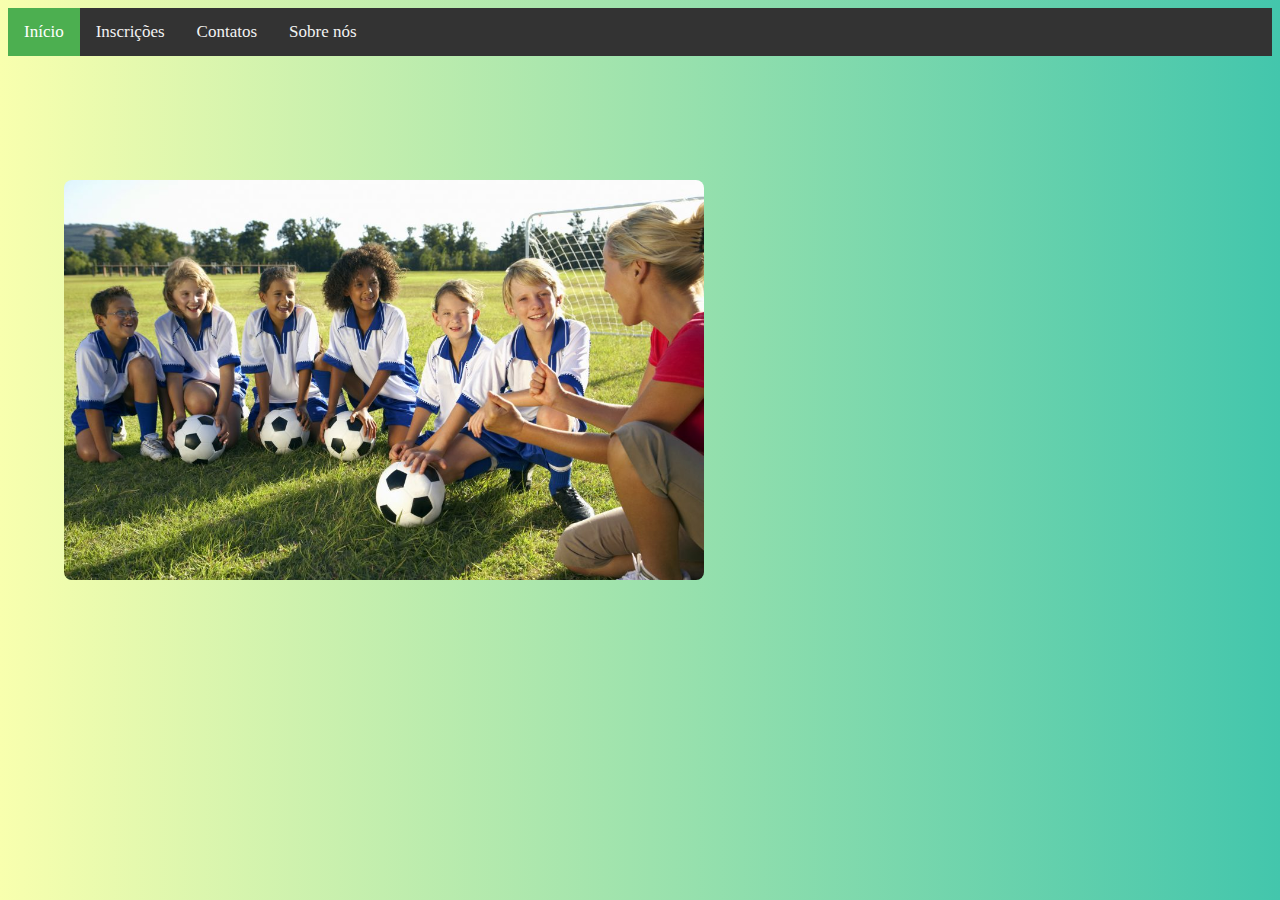
==== public/index.html @ bf1e39d4 "Inicio" ====
<!DOCTYPE html>
<html lang="pt-br">

<head>
    <meta charset="UTF-8">
    <link rel='stylesheet' type="text/css" href="style.css">
    <title>Escolinha :: Home</title>
</head>

<body>
    <div class="topnav">
        <a class="active" href="./index.html">Início</a>
        <a href="./inscr.html">Inscrições</a>
        <a href="#contact">Contatos</a>
        <a href="#about">Sobre nós</a>
    </div>


    <img src='../img/meninas.jpg' id='img1'>
</body>

</html>
---- public/style.css ----
.topnav {
    background-color: #333;
    overflow: hidden;
}

.topnav a {
    float: left;
    color: #f2f2f2;
    text-align: center;
    padding: 14px 16px;
    text-decoration: none;
    font-size: 17px;
    font: arial;
}

.topnav a:hover {
    background-color: #ddd;
    color: black;
}

.topnav a.active {
    background-color: #4CAF50;
    color: white;
}

#img1 {
    max-width: 50%;
    height: auto;
    position: absolute;
    top: 20%;
    left: 5%;
    border-radius: 8px;
}

.inscricao input[type=text],
select {
    width: 100%;
    padding: 12px 20px;
    margin: 8px 0;
    display: inline-block;
    border: 1px solid #ccc;
    border-radius: 8px;
    box-sizing: border-box;
}

.inscricao input[type=submit] {
    width: 100%;
    background-color: #4CAF50;
    color: white;
    padding: 14px 20px;
    margin: 8px 0;
    border: none;
    border-radius: 4px;
    cursor: pointer;
}

.inscricao {
    border-radius: 5px;
    background-color: #f2f2f2;
    padding: 20px;
    position: absolute;
    top: 20%;
    left: 15%;
}

body {
    background: #43C6AC;
    background: -webkit-linear-gradient(to right, #F8FFAE, #43C6AC);
    background: linear-gradient(to right, #F8FFAE, #43C6AC);
}
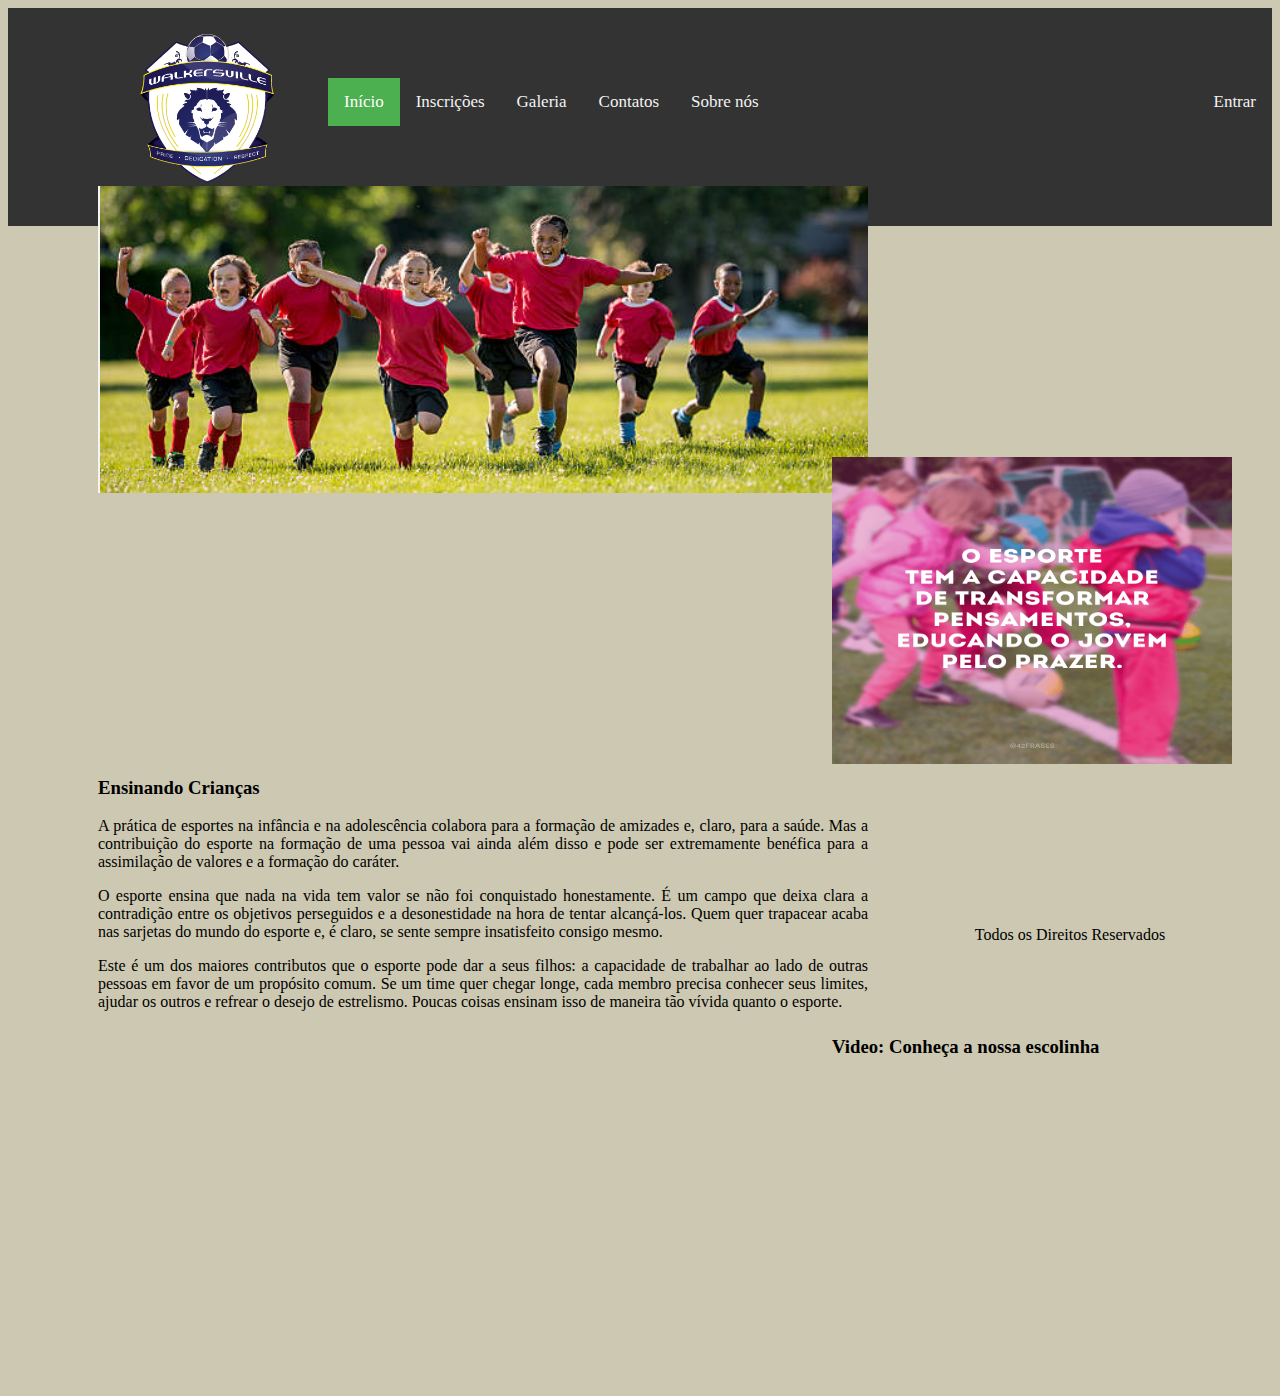
==== commit 95e5bf52: "second commit" ====
--- a/public/index.html
+++ b/public/index.html
@@ -8,15 +8,49 @@
 </head>
 
 <body>
-    <div class="topnav">
-        <a class="active" href="./index.html">Início</a>
-        <a href="./inscr.html">Inscrições</a>
-        <a href="#contact">Contatos</a>
-        <a href="#about">Sobre nós</a>
-    </div>
+    <header>
+        <div id="logo"> </div>
+        <div class="topnav">
+            <a class="active" href="./index.html">Início</a>
+            <a href="./inscr.html">Inscrições</a>
+            <a href="./galeria.html">Galeria</a>
+            <a href="./contato.html">Contatos</a>
+            <a href="./sobreNos.html">Sobre nós</a>
+            <a class="login" href="./login.html">Entrar</a>
+        </div>
+    </header>
+
+    <div id="principal"> 
+        <section id="capa">
+            <img src="../img/imagem10.PNG">
+        </section>  
+
+        <section id="depoimento">
+            <img src="../img/frase.png"  class="imagemDepoimento">
+        </section>
+
+        <section id="ensinar">
+            <h3>Ensinando Crianças</h3>
+            <p>A prática de esportes na infância e na adolescência colabora para a formação de amizades e, claro, para a saúde. Mas a contribuição do esporte na formação de uma pessoa vai ainda além disso e pode ser extremamente benéfica para a assimilação de valores e a formação do caráter.</p>
+            <p>O esporte ensina que nada na vida tem valor se não foi conquistado honestamente. É um campo que deixa clara a contradição entre os objetivos perseguidos e a desonestidade na hora de tentar alcançá-los. Quem quer trapacear acaba nas sarjetas do mundo do esporte e, é claro, se sente sempre insatisfeito consigo mesmo. </p>
+            <p>Este é um dos maiores contributos que o esporte pode dar a seus filhos: a capacidade de trabalhar ao lado de outras pessoas em favor de um propósito comum. Se um time quer chegar longe, cada membro precisa conhecer seus limites, ajudar os outros e refrear o desejo de estrelismo. Poucas coisas ensinam isso de maneira tão vívida quanto o esporte.</p>
 
 
-    <img src='../img/meninas.jpg' id='img1'>
+            
+        </section>
+
+        <section id="video">
+            <h3>Video: Conheça a nossa escolinha</h3>
+
+            <iframe width="400" height="315" src="https://www.youtube.com/embed/OOBntx-Zb_A" frameborder="0" allow="accelerometer; autoplay; encrypted-media; gyroscope; picture-in-picture" allowfullscreen></iframe>
+
+        </section>
+
+
+    </div>
+        <div id="rodape">
+           <p> Todos os Direitos Reservados</p>
+        </div>
 </body>
 
 </html>--- a/public/style.css
+++ b/public/style.css
@@ -1,7 +1,43 @@
+/* Corpo dos documentos definem a cor de fundo */
+body {
+    
+    background: #cdc8b1;
+}
+
+/* Cabeçalho  e menú das paginas estão localizados aqui*/
+header {
+    background-color: #333;
+    width: 100%;
+    padding-bottom: 0px;
+    margin-bottom: 0px;
+    
+}
+
+
+#logo{
+    background: url(../img/logo.png) no-repeat;
+    float: left;
+    padding-bottom: 190px ;
+    padding-left: 220px;
+    margin-left: 100px;
+    display: block;
+    background-size: 200px;
+    background-color: #333;
+
+}
 .topnav {
     background-color: #333;
     overflow: hidden;
-}
+    padding-bottom: 100px;
+    padding-right: 0px;
+    padding-top: 70px;
+    
+}
+
+.topnav .login{
+    float: right;
+}
+
 
 .topnav a {
     float: left;
@@ -11,6 +47,7 @@
     text-decoration: none;
     font-size: 17px;
     font: arial;
+
 }
 
 .topnav a:hover {
@@ -23,6 +60,63 @@
     color: white;
 }
 
+/* Pagina Principal com a parte Inicial */
+
+#principal{
+    margin-top: 0px;
+    padding-top: 0px;
+   background-color: #f2f2f2;
+}
+#capa{
+    
+    float: left;
+    margin-top: -40px;
+    margin-left: 90px;
+}
+
+#depoimento{
+    float: right;
+    margin-top: -40px;
+    margin-right: 40px;
+}
+
+.imagemDepoimento{
+
+    width: 400px;
+    height: 307px;
+
+}
+
+#ensinar{
+    padding-top: 30px;
+    width: 770px;
+    float: left;
+    margin-top: -40px;
+    margin-left: 90px;
+}
+
+
+#ensinar p{
+    text-align: justify;
+
+}
+
+#video{
+    padding-top: 30px;
+    float: right;
+    margin-top: -40px;
+    margin-right: 40px;
+
+}
+
+#rodape p{
+
+    padding-top: 0px;
+    margin-top: 700px;
+    text-align: center;
+}
+
+
 #img1 {
     max-width: 50%;
     height: auto;
@@ -31,6 +125,9 @@
     left: 5%;
     border-radius: 8px;
 }
+
+
+/* Pagina de Inscrição */
 
 .inscricao input[type=text],
 select {
@@ -57,14 +154,324 @@
 .inscricao {
     border-radius: 5px;
     background-color: #f2f2f2;
-    padding: 20px;
-    position: absolute;
-    top: 20%;
-    left: 15%;
-}
-
-body {
-    background: #43C6AC;
-    background: -webkit-linear-gradient(to right, #F8FFAE, #43C6AC);
-    background: linear-gradient(to right, #F8FFAE, #43C6AC);
+    padding: 30px;
+    margin-top: 60px;
+    position: absolute;
+    top: 21%;
+    left: 7%;
+    right: 4%;
+}
+
+#rodapeInsc p{
+
+    padding-top: 0px;
+    margin-top: 520px;
+    text-align: center;
+}
+/* Pagina da Galeria */
+
+#tudo {
+ border-radius: 5px;
+    background-color: #f2f2f2;
+    padding: 30px;
+    margin-top: 60px;
+    position: absolute;
+    top: 21%;
+    left: 7%;
+    right: 4%;
+
+    }
+.foto {
+    border:none;
+}
+
+#tudo h2{
+    text-align: center;
+}
+
+#tudo a img{
+    margin-left: 10px;
+    margin-bottom: 30px;
+}
+
+
+#galeria{
+    margin-left: 170px;
+}
+
+#tela img{
+    margin-left: 270px;
+}
+
+
+
+/* CSS para efeitos jQuery  */
+#tela {
+    margin-left: 250px;
+    width:620px;
+    height:410px;
+    margin: 15px 0;
+    
+}
+
+
+#rodapeGal p{
+
+    padding-top: 0px;
+    margin-top: 650px;
+    text-align: center;
+}
+
+
+/* Tela Contato */
+
+.contato {
+    border-radius: 5px;
+    background-color: #f2f2f2;
+    padding: 30px;
+    margin-top: 60px;
+    position: absolute;
+    top: 21%;
+    left: 7%;
+    right: 4%;
+}
+
+
+#rodapeCont p{
+
+    padding-top: 0px;
+    margin-top: 480px;
+    text-align: center;
+}
+
+
+/* Tela SobreNosS */
+
+.sobreNos {
+    border-radius: 5px;
+    background-color: #f2f2f2;
+    padding: 30px;
+    margin-top: 60px;
+    position: absolute;
+    top: 21%;
+    left: 7%;
+    right: 4%;
+}
+
+.sobreNos p {
+    text-align: justify;
+}
+.sobreNos h2 {
+    text-align: center;
+}
+
+.fotoSN {
+    width: 500px;
+    height: 300px;
+    margin: 0 auto;
+    display: block;
+} 
+
+#rodapeSN p{
+
+    padding-top: 0px;
+    margin-top: 1140px;
+    text-align: center;
+}
+
+/* Tela LOGIN  */
+
+.loginC {
+    border-radius: 5px;
+    background-color: #f2f2f2;
+    padding: 30px;
+    margin-top: 60px;
+    position: absolute;
+    top: 21%;
+    left: 7%;
+    right: 4%;
+}
+
+
+/* Configuração da Imagem */
+.imgcontainer {
+  text-align: center;
+  margin: 24px 0 12px 0;
+}
+
+
+img.avatar {
+  width: 10%;
+  border-radius: 50%;
+}
+
+
+input[type=text], input[type=password] {
+  width: 100%;
+  padding: 12px 20px;
+  margin: 8px 0;
+  display: inline-block;
+  border: 1px solid #ccc;
+  box-sizing: border-box;
+}
+
+.loginC input[type=button] {
+    width: 100%;
+    background-color: #4CAF50;
+    color: white;
+    padding: 14px 20px;
+    margin: 8px 0;
+    border: none;
+    border-radius: 4px;
+    cursor: pointer;
+}
+
+
+
+
+/* Esqueceu a senha  */
+span.psw {
+  float: right;
+  padding-top: 16px;
+}
+
+
+
+#rodapeL p{
+
+    padding-top: 0px;
+    margin-top: 410px;
+    text-align: center;
+}
+
+
+/* Tela Administrativa*/
+
+.adminC {
+    border-radius: 5px;
+    background-color: #f2f2f2;
+    padding: 30px;
+    margin-top: 60px;
+    position: absolute;
+    top: 21%;
+    left: 7%;
+    right: 4%;
+}
+.adminC h2{
+    text-align: center;
+}
+.adminC h3{
+    text-align: center;
+}
+
+.adminC ul li{
+
+    display: inline;
+    padding-left:130px;
+
+}
+.adminC ul li a{
+    text-decoration: none;
+
+}
+
+#rodapeAd p{
+
+    padding-top: 0px;
+    margin-top: 775px;
+    text-align: center;
+}
+
+/* Tela Cadastrar Aluno */
+
+.alunoP {
+    border-radius: 5px;
+    background-color: #f2f2f2;
+    padding: 30px;
+    margin-top: 60px;
+    position: absolute;
+    top: 21%;
+    left: 7%;
+    right: 4%;
+}
+
+.alunoP input[type=submit] {
+    width: 100%;
+    background-color: #4CAF50;
+    color: white;
+    padding: 14px 20px;
+    margin: 8px 0;
+    border: none;
+    border-radius: 4px;
+    cursor: pointer;
+}
+
+
+#rodapeAlunoP p{
+
+    padding-top: 0px;
+    margin-top: 520px;
+    text-align: center;
+}
+
+/* Tela Cadastrar Turma */
+.turmaP {
+    border-radius: 5px;
+    background-color: #f2f2f2;
+    padding: 30px;
+    margin-top: 60px;
+    position: absolute;
+    top: 21%;
+    left: 7%;
+    right: 4%;
+}
+
+.turmaP input[type=submit] {
+    width: 100%;
+    background-color: #4CAF50;
+    color: white;
+    padding: 14px 20px;
+    margin: 8px 0;
+    border: none;
+    border-radius: 4px;
+    cursor: pointer;
+}
+
+
+#rodapeTurmaP p{
+
+    padding-top: 0px;
+    margin-top: 450px;
+    text-align: center;
+}
+
+/* Tela Cadastrar Instrutor*/
+.instrutorP {
+    border-radius: 5px;
+    background-color: #f2f2f2;
+    padding: 30px;
+    margin-top: 60px;
+    position: absolute;
+    top: 21%;
+    left: 7%;
+    right: 4%;
+}
+
+.instrutorP input[type=submit] {
+    width: 100%;
+    background-color: #4CAF50;
+    color: white;
+    padding: 14px 20px;
+    margin: 8px 0;
+    border: none;
+    border-radius: 4px;
+    cursor: pointer;
+}
+
+
+#rodapeInstrutorP p{
+
+    padding-top: 0px;
+    margin-top: 375px;
+    text-align: center;
 }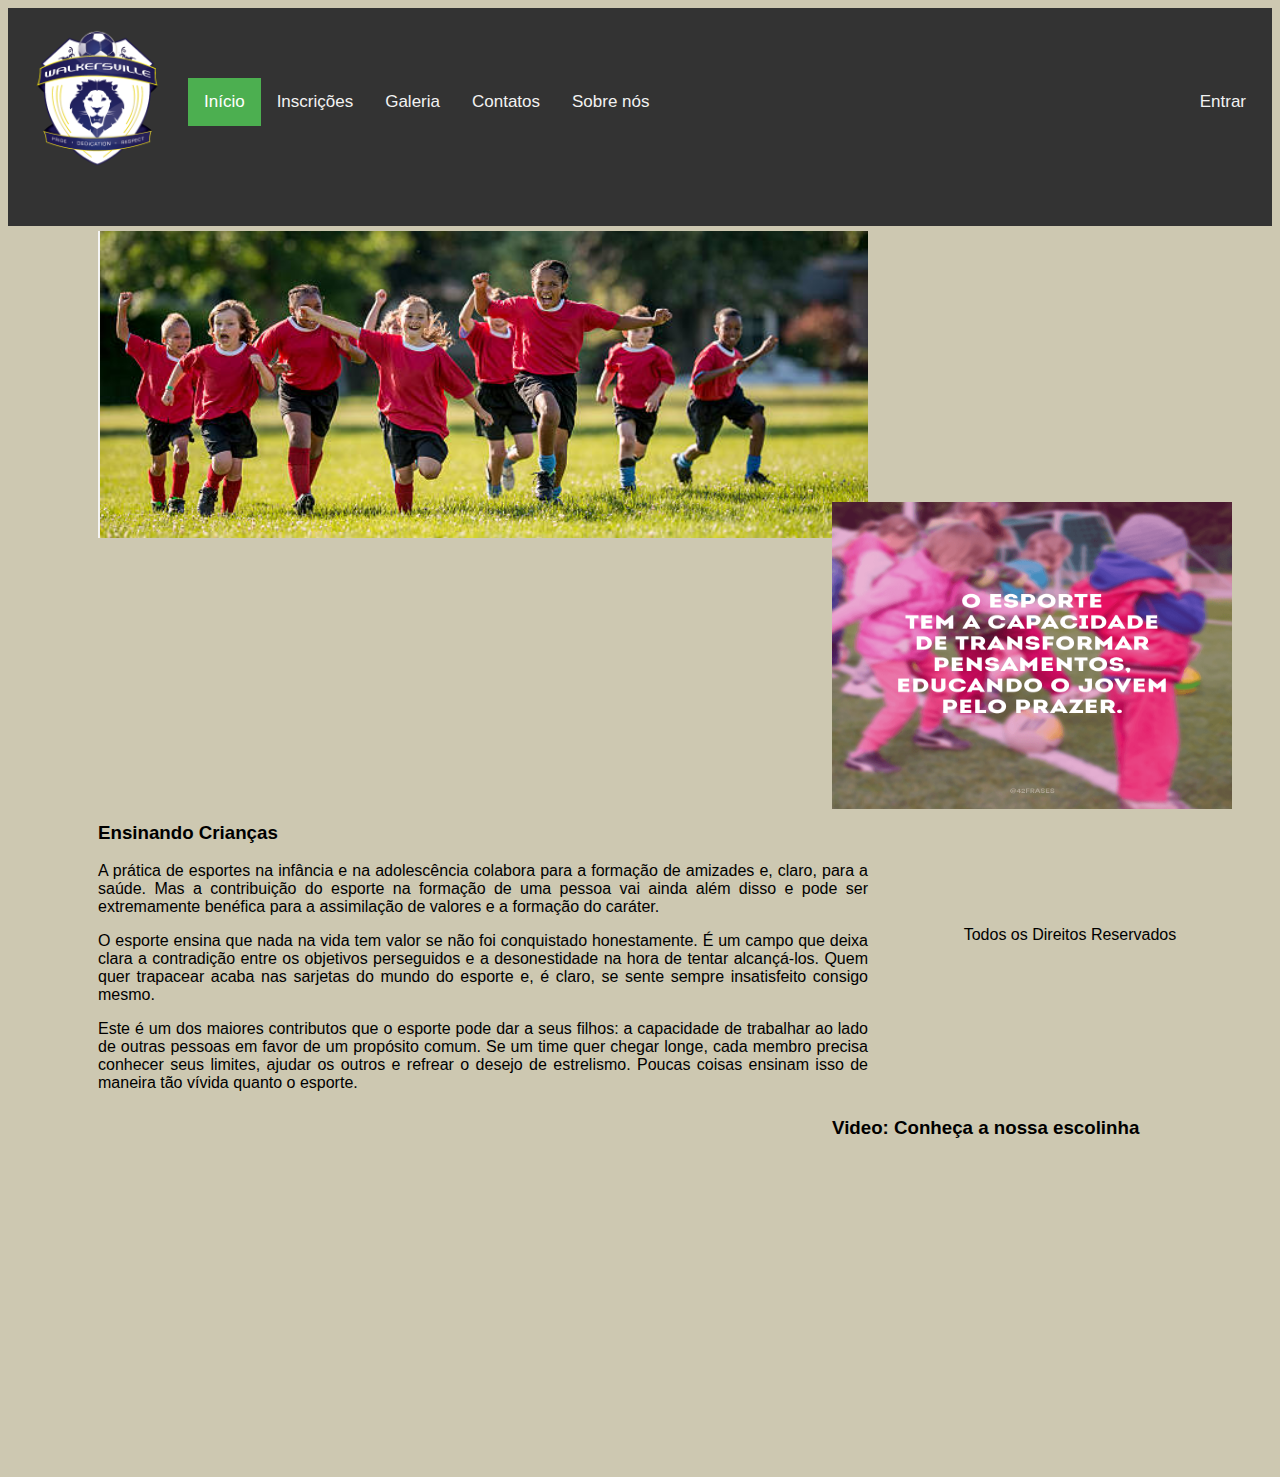
==== commit 5a5a0c94: "Barra de navegação" ====
--- a/public/index.html
+++ b/public/index.html
@@ -9,7 +9,8 @@
 
 <body>
     <header>
-        <div id="logo"> </div>
+        <div class="logo">
+            <img src="../img/logo.png"> </div>
         <div class="topnav">
             <a class="active" href="./index.html">Início</a>
             <a href="./inscr.html">Inscrições</a>
@@ -20,23 +21,26 @@
         </div>
     </header>
 
-    <div id="principal"> 
+    <div id="principal">
         <section id="capa">
             <img src="../img/imagem10.PNG">
-        </section>  
+        </section>
 
         <section id="depoimento">
-            <img src="../img/frase.png"  class="imagemDepoimento">
+            <img src="../img/frase.png" class="imagemDepoimento">
         </section>
 
         <section id="ensinar">
             <h3>Ensinando Crianças</h3>
-            <p>A prática de esportes na infância e na adolescência colabora para a formação de amizades e, claro, para a saúde. Mas a contribuição do esporte na formação de uma pessoa vai ainda além disso e pode ser extremamente benéfica para a assimilação de valores e a formação do caráter.</p>
-            <p>O esporte ensina que nada na vida tem valor se não foi conquistado honestamente. É um campo que deixa clara a contradição entre os objetivos perseguidos e a desonestidade na hora de tentar alcançá-los. Quem quer trapacear acaba nas sarjetas do mundo do esporte e, é claro, se sente sempre insatisfeito consigo mesmo. </p>
-            <p>Este é um dos maiores contributos que o esporte pode dar a seus filhos: a capacidade de trabalhar ao lado de outras pessoas em favor de um propósito comum. Se um time quer chegar longe, cada membro precisa conhecer seus limites, ajudar os outros e refrear o desejo de estrelismo. Poucas coisas ensinam isso de maneira tão vívida quanto o esporte.</p>
+            <p>A prática de esportes na infância e na adolescência colabora para a formação de amizades e, claro, para a saúde. Mas a contribuição do esporte na formação de uma pessoa vai ainda além disso e pode ser extremamente benéfica para a assimilação
+                de valores e a formação do caráter.</p>
+            <p>O esporte ensina que nada na vida tem valor se não foi conquistado honestamente. É um campo que deixa clara a contradição entre os objetivos perseguidos e a desonestidade na hora de tentar alcançá-los. Quem quer trapacear acaba nas sarjetas
+                do mundo do esporte e, é claro, se sente sempre insatisfeito consigo mesmo. </p>
+            <p>Este é um dos maiores contributos que o esporte pode dar a seus filhos: a capacidade de trabalhar ao lado de outras pessoas em favor de um propósito comum. Se um time quer chegar longe, cada membro precisa conhecer seus limites, ajudar os
+                outros e refrear o desejo de estrelismo. Poucas coisas ensinam isso de maneira tão vívida quanto o esporte.</p>
 
 
-            
+
         </section>
 
         <section id="video">
@@ -48,9 +52,9 @@
 
 
     </div>
-        <div id="rodape">
-           <p> Todos os Direitos Reservados</p>
-        </div>
+    <div id="rodape">
+        <p> Todos os Direitos Reservados</p>
+    </div>
 </body>
 
 </html>--- a/public/style.css
+++ b/public/style.css
@@ -1,43 +1,47 @@
 /* Corpo dos documentos definem a cor de fundo */
+
 body {
-    
     background: #cdc8b1;
-}
+    font-family: Arial, Helvetica, sans-serif;
+}
+
 
 /* Cabeçalho  e menú das paginas estão localizados aqui*/
+
 header {
     background-color: #333;
-    width: 100%;
     padding-bottom: 0px;
     margin-bottom: 0px;
-    
-}
-
-
-#logo{
-    background: url(../img/logo.png) no-repeat;
+    /* width: 800px; */
+}
+
+.logo img {
     float: left;
-    padding-bottom: 190px ;
-    padding-left: 220px;
-    margin-left: 100px;
-    display: block;
-    background-size: 200px;
-    background-color: #333;
-
-}
+    width: 180px;
+    left: 100px;
+    top: 100px;
+    /* display: block;
+    background-size: 80px; */
+    /* background-color: #121212; */
+}
+
+.topnav img {
+    width: 150px;
+    left: 100px;
+    top: 100px;
+}
+
 .topnav {
     background-color: #333;
     overflow: hidden;
     padding-bottom: 100px;
-    padding-right: 0px;
+    padding-right: 10px;
     padding-top: 70px;
-    
-}
-
-.topnav .login{
+}
+
+.topnav .login {
     float: right;
 }
-
 
 .topnav a {
     float: left;
@@ -47,7 +51,6 @@
     text-decoration: none;
     font-size: 17px;
     font: arial;
-
 }
 
 .topnav a:hover {
@@ -60,34 +63,33 @@
     color: white;
 }
 
+
 /* Pagina Principal com a parte Inicial */
 
-#principal{
+#principal {
     margin-top: 0px;
     padding-top: 0px;
-   background-color: #f2f2f2;
-}
-#capa{
-    
+    background-color: #f2f2f2;
+}
+
+#capa {
     float: left;
-    margin-top: -40px;
+    margin-top: 5px;
     margin-left: 90px;
 }
 
-#depoimento{
+#depoimento {
     float: right;
     margin-top: -40px;
     margin-right: 40px;
 }
 
-.imagemDepoimento{
-
+.imagemDepoimento {
     width: 400px;
     height: 307px;
-
-}
-
-#ensinar{
+}
+
+#ensinar {
     padding-top: 30px;
     width: 770px;
     float: left;
@@ -95,27 +97,22 @@
     margin-left: 90px;
 }
 
-
-#ensinar p{
+#ensinar p {
     text-align: justify;
-
-}
-
-#video{
+}
+
+#video {
     padding-top: 30px;
     float: right;
     margin-top: -40px;
     margin-right: 40px;
-
-}
-
-#rodape p{
-
+}
+
+#rodape p {
     padding-top: 0px;
     margin-top: 700px;
     text-align: center;
 }
-
 
 #img1 {
     max-width: 50%;
@@ -162,61 +159,58 @@
     right: 4%;
 }
 
-#rodapeInsc p{
-
+#rodapeInsc p {
     padding-top: 0px;
     margin-top: 520px;
     text-align: center;
 }
+
+
 /* Pagina da Galeria */
 
 #tudo {
- border-radius: 5px;
-    background-color: #f2f2f2;
-    padding: 30px;
-    margin-top: 60px;
-    position: absolute;
-    top: 21%;
-    left: 7%;
-    right: 4%;
-
-    }
+    border-radius: 5px;
+    background-color: #f2f2f2;
+    padding: 30px;
+    margin-top: 60px;
+    position: absolute;
+    top: 21%;
+    left: 7%;
+    right: 4%;
+}
+
 .foto {
-    border:none;
-}
-
-#tudo h2{
-    text-align: center;
-}
-
-#tudo a img{
+    border: none;
+}
+
+#tudo h2 {
+    text-align: center;
+}
+
+#tudo a img {
     margin-left: 10px;
     margin-bottom: 30px;
 }
 
-
-#galeria{
+#galeria {
     margin-left: 170px;
 }
 
-#tela img{
+#tela img {
     margin-left: 270px;
 }
 
 
-
 /* CSS para efeitos jQuery  */
+
 #tela {
     margin-left: 250px;
-    width:620px;
-    height:410px;
+    width: 620px;
+    height: 410px;
     margin: 15px 0;
-    
-}
-
-
-#rodapeGal p{
-
+}
+
+#rodapeGal p {
     padding-top: 0px;
     margin-top: 650px;
     text-align: center;
@@ -236,9 +230,7 @@
     right: 4%;
 }
 
-
-#rodapeCont p{
-
+#rodapeCont p {
     padding-top: 0px;
     margin-top: 480px;
     text-align: center;
@@ -261,6 +253,7 @@
 .sobreNos p {
     text-align: justify;
 }
+
 .sobreNos h2 {
     text-align: center;
 }
@@ -270,15 +263,15 @@
     height: 300px;
     margin: 0 auto;
     display: block;
-} 
-
-#rodapeSN p{
-
+}
+
+#rodapeSN p {
     padding-top: 0px;
     margin-top: 1140px;
     text-align: center;
 }
 
+
 /* Tela LOGIN  */
 
 .loginC {
@@ -294,25 +287,25 @@
 
 
 /* Configuração da Imagem */
+
 .imgcontainer {
-  text-align: center;
-  margin: 24px 0 12px 0;
-}
-
+    text-align: center;
+    margin: 24px 0 12px 0;
+}
 
 img.avatar {
-  width: 10%;
-  border-radius: 50%;
-}
-
-
-input[type=text], input[type=password] {
-  width: 100%;
-  padding: 12px 20px;
-  margin: 8px 0;
-  display: inline-block;
-  border: 1px solid #ccc;
-  box-sizing: border-box;
+    width: 10%;
+    border-radius: 50%;
+}
+
+input[type=text],
+input[type=password] {
+    width: 100%;
+    padding: 12px 20px;
+    margin: 8px 0;
+    display: inline-block;
+    border: 1px solid #ccc;
+    box-sizing: border-box;
 }
 
 .loginC input[type=button] {
@@ -327,18 +320,14 @@
 }
 
 
-
-
 /* Esqueceu a senha  */
+
 span.psw {
-  float: right;
-  padding-top: 16px;
-}
-
-
-
-#rodapeL p{
-
+    float: right;
+    padding-top: 16px;
+}
+
+#rodapeL p {
     padding-top: 0px;
     margin-top: 410px;
     text-align: center;
@@ -357,30 +346,30 @@
     left: 7%;
     right: 4%;
 }
-.adminC h2{
-    text-align: center;
-}
-.adminC h3{
-    text-align: center;
-}
-
-.adminC ul li{
-
+
+.adminC h2 {
+    text-align: center;
+}
+
+.adminC h3 {
+    text-align: center;
+}
+
+.adminC ul li {
     display: inline;
-    padding-left:130px;
-
-}
-.adminC ul li a{
+    padding-left: 130px;
+}
+
+.adminC ul li a {
     text-decoration: none;
-
-}
-
-#rodapeAd p{
-
+}
+
+#rodapeAd p {
     padding-top: 0px;
     margin-top: 775px;
     text-align: center;
 }
+
 
 /* Tela Cadastrar Aluno */
 
@@ -406,15 +395,15 @@
     cursor: pointer;
 }
 
-
-#rodapeAlunoP p{
-
+#rodapeAlunoP p {
     padding-top: 0px;
     margin-top: 520px;
     text-align: center;
 }
 
+
 /* Tela Cadastrar Turma */
+
 .turmaP {
     border-radius: 5px;
     background-color: #f2f2f2;
@@ -437,15 +426,15 @@
     cursor: pointer;
 }
 
-
-#rodapeTurmaP p{
-
+#rodapeTurmaP p {
     padding-top: 0px;
     margin-top: 450px;
     text-align: center;
 }
 
+
 /* Tela Cadastrar Instrutor*/
+
 .instrutorP {
     border-radius: 5px;
     background-color: #f2f2f2;
@@ -468,9 +457,7 @@
     cursor: pointer;
 }
 
-
-#rodapeInstrutorP p{
-
+#rodapeInstrutorP p {
     padding-top: 0px;
     margin-top: 375px;
     text-align: center;
